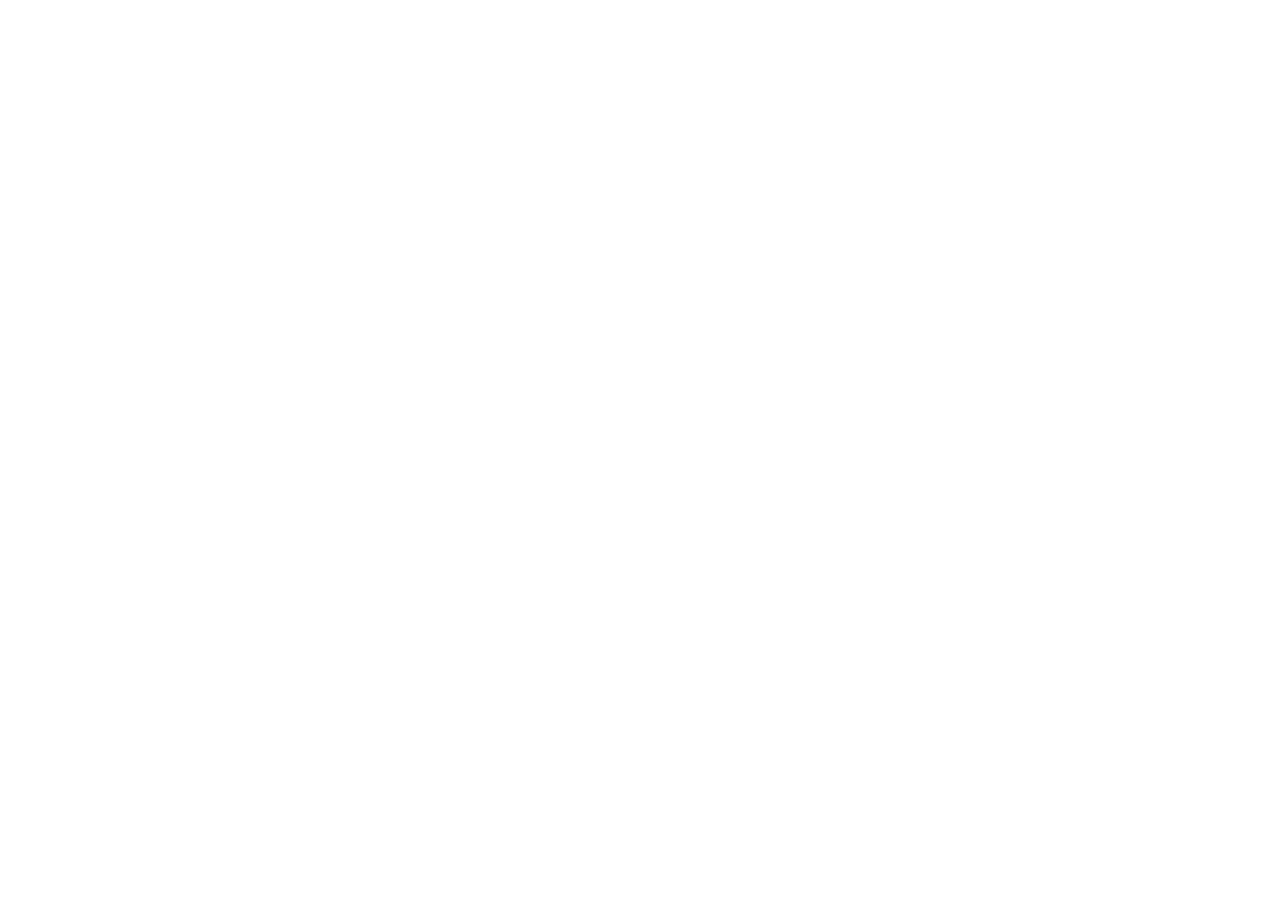
==== index.html @ fe78a45f "Updates" ====
<!doctype html><html lang="en"><head><meta charset="utf-8"/><meta name="viewport" content="width=device-width,initial-scale=1"/><meta name="theme-color" content="#000000"/><meta name="description" content="Web site created using create-react-app"/><link rel="shortcut icon" href="favicon.png"/><link rel="stylesheet" href="https://maxcdn.bootstrapcdn.com/bootstrap/4.0.0/css/bootstrap.min.css"><title>React App</title><link href="/sortingVisualizer/static/css/main.4b450bf9.chunk.css" rel="stylesheet"></head><body><noscript>You need to enable JavaScript to run this app.</noscript><div id="root"></div><script>!function(e){function r(r){for(var n,i,l=r[0],a=r[1],f=r[2],c=0,s=[];c<l.length;c++)i=l[c],Object.prototype.hasOwnProperty.call(o,i)&&o[i]&&s.push(o[i][0]),o[i]=0;for(n in a)Object.prototype.hasOwnProperty.call(a,n)&&(e[n]=a[n]);for(p&&p(r);s.length;)s.shift()();return u.push.apply(u,f||[]),t()}function t(){for(var e,r=0;r<u.length;r++){for(var t=u[r],n=!0,l=1;l<t.length;l++){var a=t[l];0!==o[a]&&(n=!1)}n&&(u.splice(r--,1),e=i(i.s=t[0]))}return e}var n={},o={1:0},u=[];function i(r){if(n[r])return n[r].exports;var t=n[r]={i:r,l:!1,exports:{}};return e[r].call(t.exports,t,t.exports,i),t.l=!0,t.exports}i.m=e,i.c=n,i.d=function(e,r,t){i.o(e,r)||Object.defineProperty(e,r,{enumerable:!0,get:t})},i.r=function(e){"undefined"!=typeof Symbol&&Symbol.toStringTag&&Object.defineProperty(e,Symbol.toStringTag,{value:"Module"}),Object.defineProperty(e,"__esModule",{value:!0})},i.t=function(e,r){if(1&r&&(e=i(e)),8&r)return e;if(4&r&&"object"==typeof e&&e&&e.__esModule)return e;var t=Object.create(null);if(i.r(t),Object.defineProperty(t,"default",{enumerable:!0,value:e}),2&r&&"string"!=typeof e)for(var n in e)i.d(t,n,function(r){return e[r]}.bind(null,n));return t},i.n=function(e){var r=e&&e.__esModule?function(){return e.default}:function(){return e};return i.d(r,"a",r),r},i.o=function(e,r){return Object.prototype.hasOwnProperty.call(e,r)},i.p="/sortingVisualizer/";var l=this.webpackJsonpsorting=this.webpackJsonpsorting||[],a=l.push.bind(l);l.push=r,l=l.slice();for(var f=0;f<l.length;f++)r(l[f]);var p=a;t()}([])</script><script src="/sortingVisualizer/static/js/2.4f3dba5c.chunk.js"></script><script src="/sortingVisualizer/static/js/main.773e5641.chunk.js"></script></body></html>
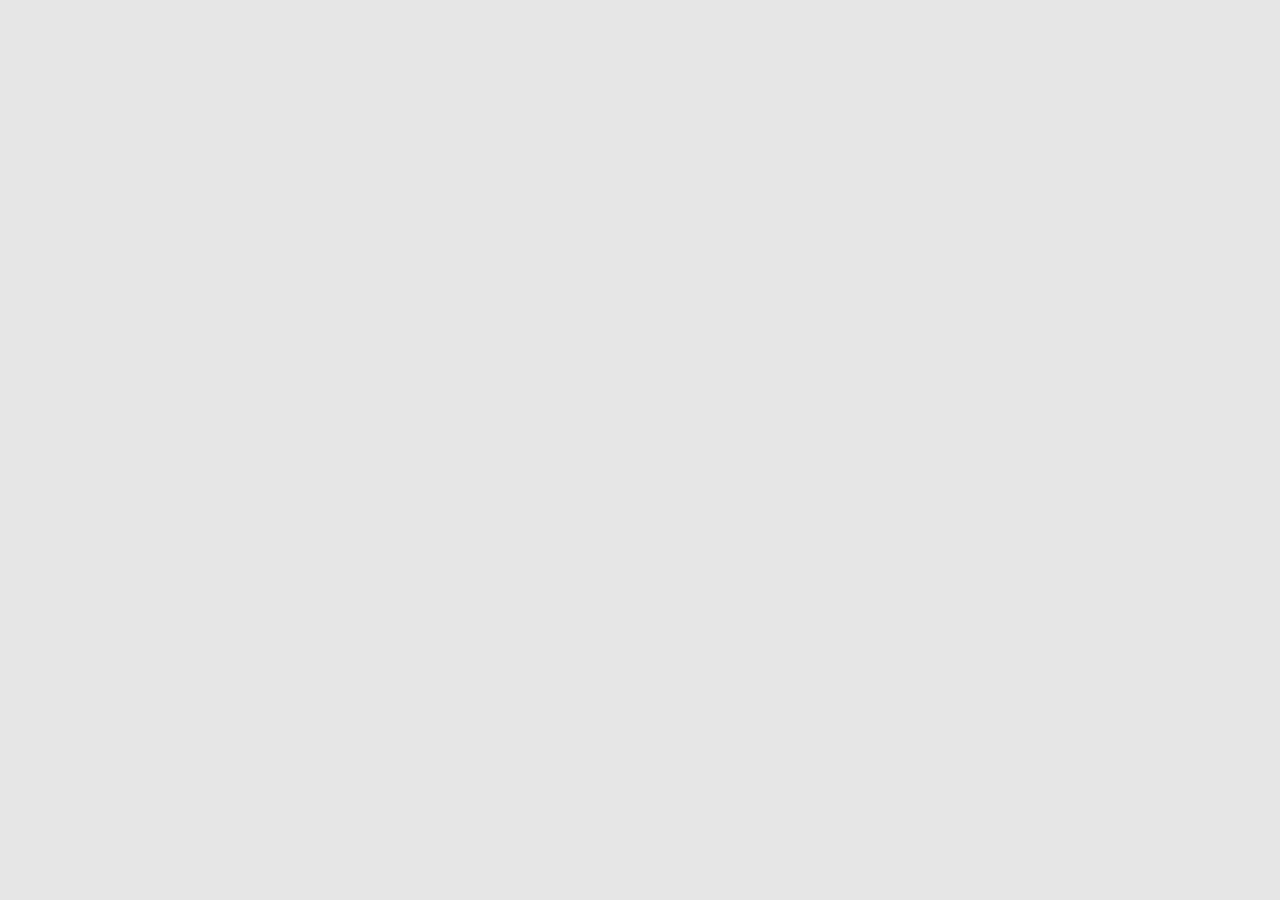
==== commit cb30f8fd: "Updates" ====
--- a/index.html
+++ b/index.html
@@ -1 +1 @@
-<!doctype html><html lang="en"><head><meta charset="utf-8"/><meta name="viewport" content="width=device-width,initial-scale=1"/><meta name="theme-color" content="#000000"/><meta name="description" content="Web site created using create-react-app"/><link rel="shortcut icon" href="favicon.png"/><link rel="stylesheet" href="https://maxcdn.bootstrapcdn.com/bootstrap/4.0.0/css/bootstrap.min.css"><title>React App</title><link href="/sortingVisualizer/static/css/main.4b450bf9.chunk.css" rel="stylesheet"></head><body><noscript>You need to enable JavaScript to run this app.</noscript><div id="root"></div><script>!function(e){function r(r){for(var n,i,l=r[0],a=r[1],f=r[2],c=0,s=[];c<l.length;c++)i=l[c],Object.prototype.hasOwnProperty.call(o,i)&&o[i]&&s.push(o[i][0]),o[i]=0;for(n in a)Object.prototype.hasOwnProperty.call(a,n)&&(e[n]=a[n]);for(p&&p(r);s.length;)s.shift()();return u.push.apply(u,f||[]),t()}function t(){for(var e,r=0;r<u.length;r++){for(var t=u[r],n=!0,l=1;l<t.length;l++){var a=t[l];0!==o[a]&&(n=!1)}n&&(u.splice(r--,1),e=i(i.s=t[0]))}return e}var n={},o={1:0},u=[];function i(r){if(n[r])return n[r].exports;var t=n[r]={i:r,l:!1,exports:{}};return e[r].call(t.exports,t,t.exports,i),t.l=!0,t.exports}i.m=e,i.c=n,i.d=function(e,r,t){i.o(e,r)||Object.defineProperty(e,r,{enumerable:!0,get:t})},i.r=function(e){"undefined"!=typeof Symbol&&Symbol.toStringTag&&Object.defineProperty(e,Symbol.toStringTag,{value:"Module"}),Object.defineProperty(e,"__esModule",{value:!0})},i.t=function(e,r){if(1&r&&(e=i(e)),8&r)return e;if(4&r&&"object"==typeof e&&e&&e.__esModule)return e;var t=Object.create(null);if(i.r(t),Object.defineProperty(t,"default",{enumerable:!0,value:e}),2&r&&"string"!=typeof e)for(var n in e)i.d(t,n,function(r){return e[r]}.bind(null,n));return t},i.n=function(e){var r=e&&e.__esModule?function(){return e.default}:function(){return e};return i.d(r,"a",r),r},i.o=function(e,r){return Object.prototype.hasOwnProperty.call(e,r)},i.p="/sortingVisualizer/";var l=this.webpackJsonpsorting=this.webpackJsonpsorting||[],a=l.push.bind(l);l.push=r,l=l.slice();for(var f=0;f<l.length;f++)r(l[f]);var p=a;t()}([])</script><script src="/sortingVisualizer/static/js/2.4f3dba5c.chunk.js"></script><script src="/sortingVisualizer/static/js/main.773e5641.chunk.js"></script></body></html>+<!doctype html><html lang="en"><head><meta charset="utf-8"/><meta name="viewport" content="width=device-width,initial-scale=1"/><meta name="theme-color" content="#000000"/><meta name="description" content="Web site created using create-react-app"/><link rel="shortcut icon" href="favicon.png"/><link rel="stylesheet" href="https://maxcdn.bootstrapcdn.com/bootstrap/4.0.0/css/bootstrap.min.css"><title>React App</title><link href="/static/css/main.4b450bf9.chunk.css" rel="stylesheet"></head><body><noscript>You need to enable JavaScript to run this app.</noscript><div id="root"></div><script>!function(e){function r(r){for(var n,i,l=r[0],f=r[1],a=r[2],c=0,s=[];c<l.length;c++)i=l[c],Object.prototype.hasOwnProperty.call(o,i)&&o[i]&&s.push(o[i][0]),o[i]=0;for(n in f)Object.prototype.hasOwnProperty.call(f,n)&&(e[n]=f[n]);for(p&&p(r);s.length;)s.shift()();return u.push.apply(u,a||[]),t()}function t(){for(var e,r=0;r<u.length;r++){for(var t=u[r],n=!0,l=1;l<t.length;l++){var f=t[l];0!==o[f]&&(n=!1)}n&&(u.splice(r--,1),e=i(i.s=t[0]))}return e}var n={},o={1:0},u=[];function i(r){if(n[r])return n[r].exports;var t=n[r]={i:r,l:!1,exports:{}};return e[r].call(t.exports,t,t.exports,i),t.l=!0,t.exports}i.m=e,i.c=n,i.d=function(e,r,t){i.o(e,r)||Object.defineProperty(e,r,{enumerable:!0,get:t})},i.r=function(e){"undefined"!=typeof Symbol&&Symbol.toStringTag&&Object.defineProperty(e,Symbol.toStringTag,{value:"Module"}),Object.defineProperty(e,"__esModule",{value:!0})},i.t=function(e,r){if(1&r&&(e=i(e)),8&r)return e;if(4&r&&"object"==typeof e&&e&&e.__esModule)return e;var t=Object.create(null);if(i.r(t),Object.defineProperty(t,"default",{enumerable:!0,value:e}),2&r&&"string"!=typeof e)for(var n in e)i.d(t,n,function(r){return e[r]}.bind(null,n));return t},i.n=function(e){var r=e&&e.__esModule?function(){return e.default}:function(){return e};return i.d(r,"a",r),r},i.o=function(e,r){return Object.prototype.hasOwnProperty.call(e,r)},i.p="/";var l=this.webpackJsonpsorting=this.webpackJsonpsorting||[],f=l.push.bind(l);l.push=r,l=l.slice();for(var a=0;a<l.length;a++)r(l[a]);var p=f;t()}([])</script><script src="/static/js/2.4f3dba5c.chunk.js"></script><script src="/static/js/main.34504a13.chunk.js"></script></body></html>--- a/static/css/main.4b450bf9.chunk.css
+++ b/static/css/main.4b450bf9.chunk.css
@@ -0,0 +1,2 @@
+body{margin:0;font-family:-apple-system,BlinkMacSystemFont,"Segoe UI","Roboto","Oxygen","Ubuntu","Cantarell","Fira Sans","Droid Sans","Helvetica Neue",sans-serif;-webkit-font-smoothing:antialiased;-moz-osx-font-smoothing:grayscale}.array-container,body{background-color:#e6e6e6}.array-container{width:100%;margin:5% 0 0;text-align:center;height:78vh}.slider{color:#000}h1{margin:0}.container{width:80%;margin:auto}.array-bar{color:red;background-color:#40e0d0;display:inline-block;margin:0 1px;text-align:center;font-weight:700;border-radius:10%}button{cursor:pointer;padding:5px;margin:5px;border:none;background-color:#556b2f;color:#fff;font-weight:700}.custom-select{position:relative;font-family:Arial}#select-selected{background-color:#1e90ff;color:#fff;height:32px;border:none;margin:3px;padding:5px;font-weight:700}.App{text-align:center}.App-logo{height:40vmin;pointer-events:none}@media (prefers-reduced-motion:no-preference){.App-logo{animation:App-logo-spin 20s linear infinite}}.App-header{background-color:#282c34;min-height:100vh;display:flex;flex-direction:column;align-items:center;justify-content:center;font-size:calc(10px + 2vmin);color:#fff}.App-link{color:#61dafb}@keyframes App-logo-spin{0%{transform:rotate(0deg)}to{transform:rotate(1turn)}}
+/*# sourceMappingURL=main.4b450bf9.chunk.css.map */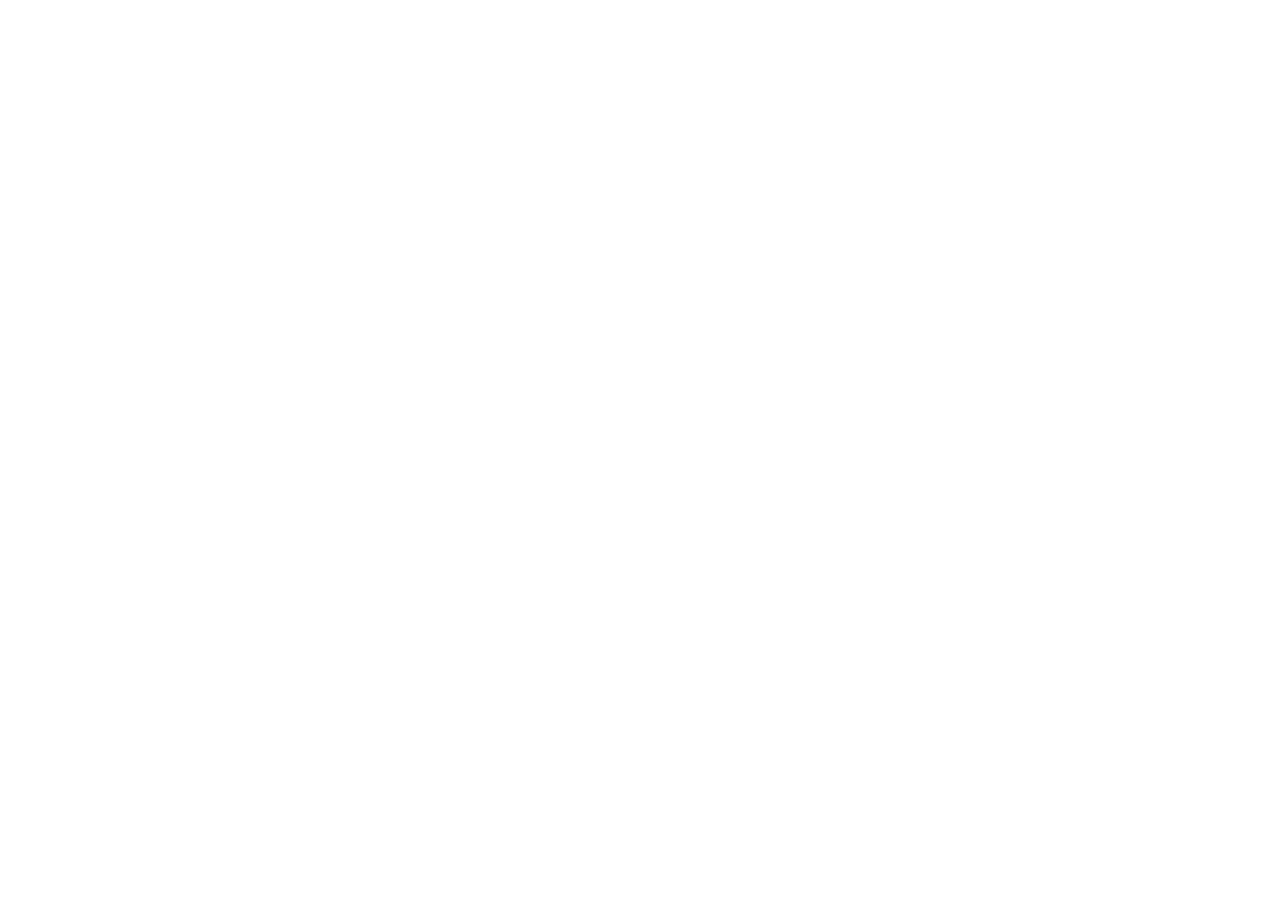
==== commit d6dc8a1f: "Updates" ====
--- a/index.html
+++ b/index.html
@@ -1 +1 @@
-<!doctype html><html lang="en"><head><meta charset="utf-8"/><meta name="viewport" content="width=device-width,initial-scale=1"/><meta name="theme-color" content="#000000"/><meta name="description" content="Web site created using create-react-app"/><link rel="shortcut icon" href="favicon.png"/><link rel="stylesheet" href="https://maxcdn.bootstrapcdn.com/bootstrap/4.0.0/css/bootstrap.min.css"><title>React App</title><link href="/static/css/main.4b450bf9.chunk.css" rel="stylesheet"></head><body><noscript>You need to enable JavaScript to run this app.</noscript><div id="root"></div><script>!function(e){function r(r){for(var n,i,l=r[0],f=r[1],a=r[2],c=0,s=[];c<l.length;c++)i=l[c],Object.prototype.hasOwnProperty.call(o,i)&&o[i]&&s.push(o[i][0]),o[i]=0;for(n in f)Object.prototype.hasOwnProperty.call(f,n)&&(e[n]=f[n]);for(p&&p(r);s.length;)s.shift()();return u.push.apply(u,a||[]),t()}function t(){for(var e,r=0;r<u.length;r++){for(var t=u[r],n=!0,l=1;l<t.length;l++){var f=t[l];0!==o[f]&&(n=!1)}n&&(u.splice(r--,1),e=i(i.s=t[0]))}return e}var n={},o={1:0},u=[];function i(r){if(n[r])return n[r].exports;var t=n[r]={i:r,l:!1,exports:{}};return e[r].call(t.exports,t,t.exports,i),t.l=!0,t.exports}i.m=e,i.c=n,i.d=function(e,r,t){i.o(e,r)||Object.defineProperty(e,r,{enumerable:!0,get:t})},i.r=function(e){"undefined"!=typeof Symbol&&Symbol.toStringTag&&Object.defineProperty(e,Symbol.toStringTag,{value:"Module"}),Object.defineProperty(e,"__esModule",{value:!0})},i.t=function(e,r){if(1&r&&(e=i(e)),8&r)return e;if(4&r&&"object"==typeof e&&e&&e.__esModule)return e;var t=Object.create(null);if(i.r(t),Object.defineProperty(t,"default",{enumerable:!0,value:e}),2&r&&"string"!=typeof e)for(var n in e)i.d(t,n,function(r){return e[r]}.bind(null,n));return t},i.n=function(e){var r=e&&e.__esModule?function(){return e.default}:function(){return e};return i.d(r,"a",r),r},i.o=function(e,r){return Object.prototype.hasOwnProperty.call(e,r)},i.p="/";var l=this.webpackJsonpsorting=this.webpackJsonpsorting||[],f=l.push.bind(l);l.push=r,l=l.slice();for(var a=0;a<l.length;a++)r(l[a]);var p=f;t()}([])</script><script src="/static/js/2.4f3dba5c.chunk.js"></script><script src="/static/js/main.34504a13.chunk.js"></script></body></html>+<!doctype html><html lang="en"><head><meta charset="utf-8"/><meta name="viewport" content="width=device-width,initial-scale=1"/><meta name="theme-color" content="#000000"/><meta name="description" content="Web site created using create-react-app"/><link rel="shortcut icon" href="favicon.png"/><link rel="stylesheet" href="https://maxcdn.bootstrapcdn.com/bootstrap/4.0.0/css/bootstrap.min.css"><title>React App</title><link href="/visualizer/static/css/main.98afc8fb.chunk.css" rel="stylesheet"></head><body><noscript>You need to enable JavaScript to run this app.</noscript><div id="root"></div><script>!function(e){function r(r){for(var n,i,l=r[0],a=r[1],f=r[2],c=0,s=[];c<l.length;c++)i=l[c],Object.prototype.hasOwnProperty.call(o,i)&&o[i]&&s.push(o[i][0]),o[i]=0;for(n in a)Object.prototype.hasOwnProperty.call(a,n)&&(e[n]=a[n]);for(p&&p(r);s.length;)s.shift()();return u.push.apply(u,f||[]),t()}function t(){for(var e,r=0;r<u.length;r++){for(var t=u[r],n=!0,l=1;l<t.length;l++){var a=t[l];0!==o[a]&&(n=!1)}n&&(u.splice(r--,1),e=i(i.s=t[0]))}return e}var n={},o={1:0},u=[];function i(r){if(n[r])return n[r].exports;var t=n[r]={i:r,l:!1,exports:{}};return e[r].call(t.exports,t,t.exports,i),t.l=!0,t.exports}i.m=e,i.c=n,i.d=function(e,r,t){i.o(e,r)||Object.defineProperty(e,r,{enumerable:!0,get:t})},i.r=function(e){"undefined"!=typeof Symbol&&Symbol.toStringTag&&Object.defineProperty(e,Symbol.toStringTag,{value:"Module"}),Object.defineProperty(e,"__esModule",{value:!0})},i.t=function(e,r){if(1&r&&(e=i(e)),8&r)return e;if(4&r&&"object"==typeof e&&e&&e.__esModule)return e;var t=Object.create(null);if(i.r(t),Object.defineProperty(t,"default",{enumerable:!0,value:e}),2&r&&"string"!=typeof e)for(var n in e)i.d(t,n,function(r){return e[r]}.bind(null,n));return t},i.n=function(e){var r=e&&e.__esModule?function(){return e.default}:function(){return e};return i.d(r,"a",r),r},i.o=function(e,r){return Object.prototype.hasOwnProperty.call(e,r)},i.p="/visualizer/";var l=this.webpackJsonpsorting=this.webpackJsonpsorting||[],a=l.push.bind(l);l.push=r,l=l.slice();for(var f=0;f<l.length;f++)r(l[f]);var p=a;t()}([])</script><script src="/visualizer/static/js/2.1d39cf2f.chunk.js"></script><script src="/visualizer/static/js/main.0e964fc7.chunk.js"></script></body></html>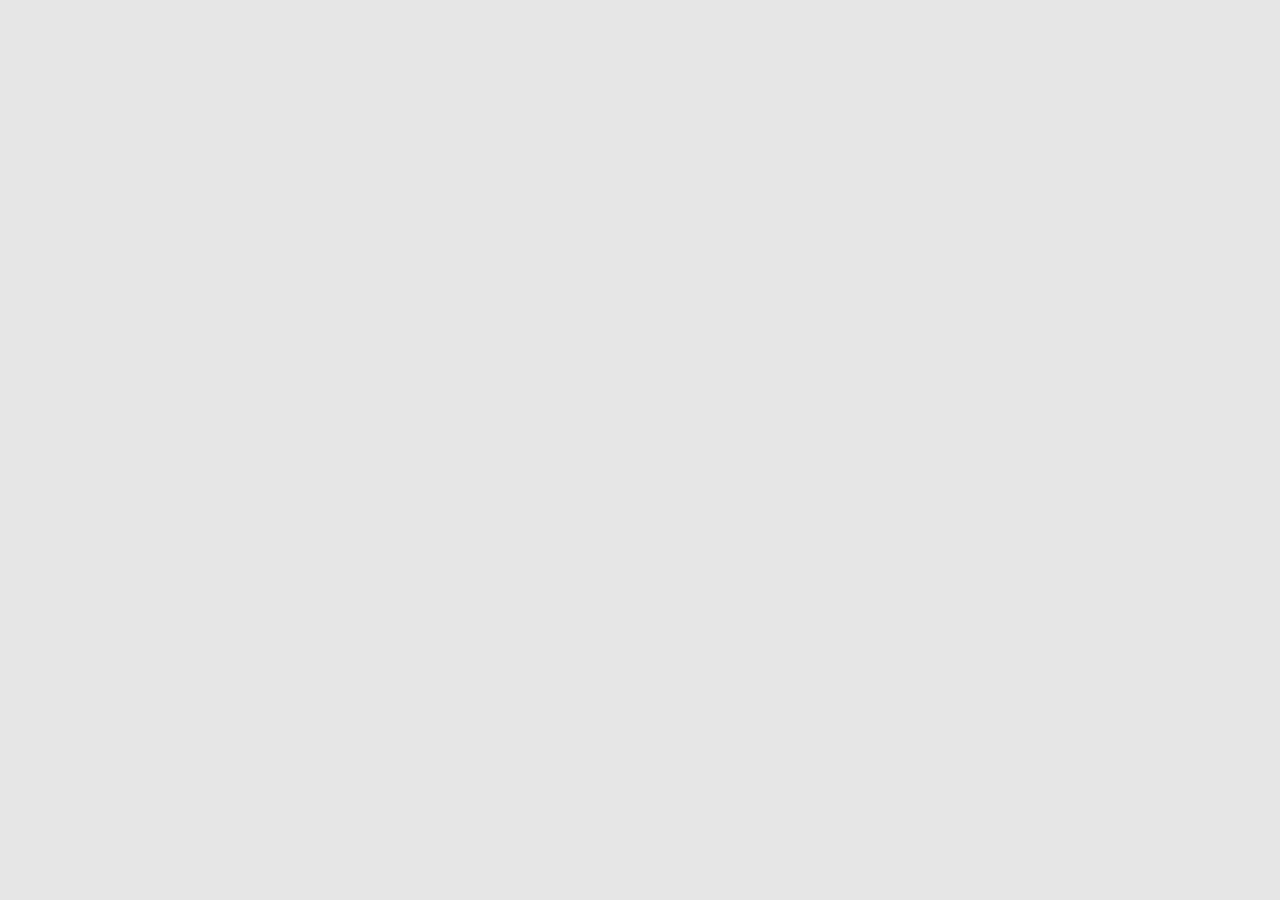
==== commit 8f2d630c: "Updates" ====
--- a/index.html
+++ b/index.html
@@ -1 +1 @@
-<!doctype html><html lang="en"><head><meta charset="utf-8"/><meta name="viewport" content="width=device-width,initial-scale=1"/><meta name="theme-color" content="#000000"/><meta name="description" content="Web site created using create-react-app"/><link rel="shortcut icon" href="favicon.png"/><link rel="stylesheet" href="https://maxcdn.bootstrapcdn.com/bootstrap/4.0.0/css/bootstrap.min.css"><title>React App</title><link href="/visualizer/static/css/main.98afc8fb.chunk.css" rel="stylesheet"></head><body><noscript>You need to enable JavaScript to run this app.</noscript><div id="root"></div><script>!function(e){function r(r){for(var n,i,l=r[0],a=r[1],f=r[2],c=0,s=[];c<l.length;c++)i=l[c],Object.prototype.hasOwnProperty.call(o,i)&&o[i]&&s.push(o[i][0]),o[i]=0;for(n in a)Object.prototype.hasOwnProperty.call(a,n)&&(e[n]=a[n]);for(p&&p(r);s.length;)s.shift()();return u.push.apply(u,f||[]),t()}function t(){for(var e,r=0;r<u.length;r++){for(var t=u[r],n=!0,l=1;l<t.length;l++){var a=t[l];0!==o[a]&&(n=!1)}n&&(u.splice(r--,1),e=i(i.s=t[0]))}return e}var n={},o={1:0},u=[];function i(r){if(n[r])return n[r].exports;var t=n[r]={i:r,l:!1,exports:{}};return e[r].call(t.exports,t,t.exports,i),t.l=!0,t.exports}i.m=e,i.c=n,i.d=function(e,r,t){i.o(e,r)||Object.defineProperty(e,r,{enumerable:!0,get:t})},i.r=function(e){"undefined"!=typeof Symbol&&Symbol.toStringTag&&Object.defineProperty(e,Symbol.toStringTag,{value:"Module"}),Object.defineProperty(e,"__esModule",{value:!0})},i.t=function(e,r){if(1&r&&(e=i(e)),8&r)return e;if(4&r&&"object"==typeof e&&e&&e.__esModule)return e;var t=Object.create(null);if(i.r(t),Object.defineProperty(t,"default",{enumerable:!0,value:e}),2&r&&"string"!=typeof e)for(var n in e)i.d(t,n,function(r){return e[r]}.bind(null,n));return t},i.n=function(e){var r=e&&e.__esModule?function(){return e.default}:function(){return e};return i.d(r,"a",r),r},i.o=function(e,r){return Object.prototype.hasOwnProperty.call(e,r)},i.p="/visualizer/";var l=this.webpackJsonpsorting=this.webpackJsonpsorting||[],a=l.push.bind(l);l.push=r,l=l.slice();for(var f=0;f<l.length;f++)r(l[f]);var p=a;t()}([])</script><script src="/visualizer/static/js/2.1d39cf2f.chunk.js"></script><script src="/visualizer/static/js/main.0e964fc7.chunk.js"></script></body></html>+<!doctype html><html lang="en"><head><meta charset="utf-8"/><meta name="viewport" content="width=device-width,initial-scale=1"/><meta name="theme-color" content="#000000"/><meta name="description" content="Web site created using create-react-app"/><link rel="shortcut icon" href="favicon.png"/><link rel="stylesheet" href="https://maxcdn.bootstrapcdn.com/bootstrap/4.0.0/css/bootstrap.min.css"><title>React App</title><link href="/static/css/main.98afc8fb.chunk.css" rel="stylesheet"></head><body><noscript>You need to enable JavaScript to run this app.</noscript><div id="root"></div><script>!function(e){function r(r){for(var n,i,l=r[0],f=r[1],a=r[2],c=0,s=[];c<l.length;c++)i=l[c],Object.prototype.hasOwnProperty.call(o,i)&&o[i]&&s.push(o[i][0]),o[i]=0;for(n in f)Object.prototype.hasOwnProperty.call(f,n)&&(e[n]=f[n]);for(p&&p(r);s.length;)s.shift()();return u.push.apply(u,a||[]),t()}function t(){for(var e,r=0;r<u.length;r++){for(var t=u[r],n=!0,l=1;l<t.length;l++){var f=t[l];0!==o[f]&&(n=!1)}n&&(u.splice(r--,1),e=i(i.s=t[0]))}return e}var n={},o={1:0},u=[];function i(r){if(n[r])return n[r].exports;var t=n[r]={i:r,l:!1,exports:{}};return e[r].call(t.exports,t,t.exports,i),t.l=!0,t.exports}i.m=e,i.c=n,i.d=function(e,r,t){i.o(e,r)||Object.defineProperty(e,r,{enumerable:!0,get:t})},i.r=function(e){"undefined"!=typeof Symbol&&Symbol.toStringTag&&Object.defineProperty(e,Symbol.toStringTag,{value:"Module"}),Object.defineProperty(e,"__esModule",{value:!0})},i.t=function(e,r){if(1&r&&(e=i(e)),8&r)return e;if(4&r&&"object"==typeof e&&e&&e.__esModule)return e;var t=Object.create(null);if(i.r(t),Object.defineProperty(t,"default",{enumerable:!0,value:e}),2&r&&"string"!=typeof e)for(var n in e)i.d(t,n,function(r){return e[r]}.bind(null,n));return t},i.n=function(e){var r=e&&e.__esModule?function(){return e.default}:function(){return e};return i.d(r,"a",r),r},i.o=function(e,r){return Object.prototype.hasOwnProperty.call(e,r)},i.p="/";var l=this.webpackJsonpsorting=this.webpackJsonpsorting||[],f=l.push.bind(l);l.push=r,l=l.slice();for(var a=0;a<l.length;a++)r(l[a]);var p=f;t()}([])</script><script src="/static/js/2.1b96887e.chunk.js"></script><script src="/static/js/main.78444271.chunk.js"></script></body></html>--- a/static/css/main.98afc8fb.chunk.css
+++ b/static/css/main.98afc8fb.chunk.css
@@ -0,0 +1,2 @@
+body{margin:0;font-family:-apple-system,BlinkMacSystemFont,"Segoe UI","Roboto","Oxygen","Ubuntu","Cantarell","Fira Sans","Droid Sans","Helvetica Neue",sans-serif;-webkit-font-smoothing:antialiased;-moz-osx-font-smoothing:grayscale}.array-container,body{background-color:rgb(230 230 230)}.array-container{width:100%;margin:5% 0 0;text-align:center;height:78vh}.slider{color:#000}h1{margin:0}.container{width:80%;margin:auto}.array-bar{color:red;background-color:#40e0d0;display:inline-block;margin:0 1px;text-align:center;font-weight:700;border-radius:10%}button{cursor:pointer;padding:5px;margin:5px;border:none;background-color:#556b2f;color:#fff;font-weight:700}.custom-select{position:relative;font-family:Arial}#select-selected{background-color:#1e90ff;color:#fff;height:32px;border:none;margin:3px;padding:5px;font-weight:700}.App{text-align:center}.App-logo{height:40vmin;pointer-events:none}@media (prefers-reduced-motion:no-preference){.App-logo{-webkit-animation:App-logo-spin 20s linear infinite;animation:App-logo-spin 20s linear infinite}}.App-header{background-color:#282c34;min-height:100vh;display:flex;flex-direction:column;align-items:center;justify-content:center;font-size:calc(10px + 2vmin);color:#fff}.App-link{color:#61dafb}@-webkit-keyframes App-logo-spin{0%{transform:rotate(0deg)}to{transform:rotate(1turn)}}@keyframes App-logo-spin{0%{transform:rotate(0deg)}to{transform:rotate(1turn)}}
+/*# sourceMappingURL=main.98afc8fb.chunk.css.map */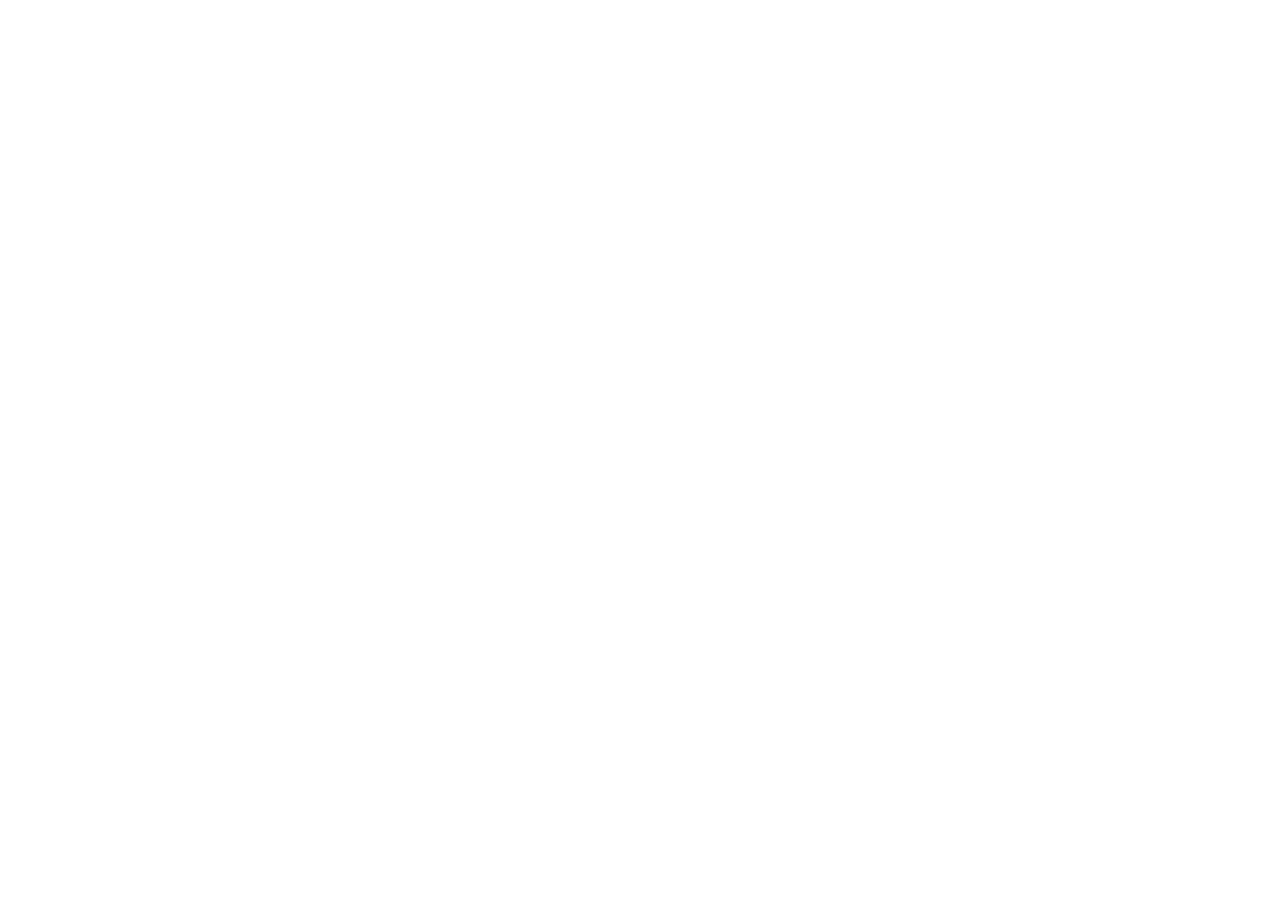
==== commit 35dfdbae: "Updates" ====
--- a/index.html
+++ b/index.html
@@ -1 +1 @@
-<!doctype html><html lang="en"><head><meta charset="utf-8"/><meta name="viewport" content="width=device-width,initial-scale=1"/><meta name="theme-color" content="#000000"/><meta name="description" content="Web site created using create-react-app"/><link rel="shortcut icon" href="favicon.png"/><link rel="stylesheet" href="https://maxcdn.bootstrapcdn.com/bootstrap/4.0.0/css/bootstrap.min.css"><title>React App</title><link href="/static/css/main.98afc8fb.chunk.css" rel="stylesheet"></head><body><noscript>You need to enable JavaScript to run this app.</noscript><div id="root"></div><script>!function(e){function r(r){for(var n,i,l=r[0],f=r[1],a=r[2],c=0,s=[];c<l.length;c++)i=l[c],Object.prototype.hasOwnProperty.call(o,i)&&o[i]&&s.push(o[i][0]),o[i]=0;for(n in f)Object.prototype.hasOwnProperty.call(f,n)&&(e[n]=f[n]);for(p&&p(r);s.length;)s.shift()();return u.push.apply(u,a||[]),t()}function t(){for(var e,r=0;r<u.length;r++){for(var t=u[r],n=!0,l=1;l<t.length;l++){var f=t[l];0!==o[f]&&(n=!1)}n&&(u.splice(r--,1),e=i(i.s=t[0]))}return e}var n={},o={1:0},u=[];function i(r){if(n[r])return n[r].exports;var t=n[r]={i:r,l:!1,exports:{}};return e[r].call(t.exports,t,t.exports,i),t.l=!0,t.exports}i.m=e,i.c=n,i.d=function(e,r,t){i.o(e,r)||Object.defineProperty(e,r,{enumerable:!0,get:t})},i.r=function(e){"undefined"!=typeof Symbol&&Symbol.toStringTag&&Object.defineProperty(e,Symbol.toStringTag,{value:"Module"}),Object.defineProperty(e,"__esModule",{value:!0})},i.t=function(e,r){if(1&r&&(e=i(e)),8&r)return e;if(4&r&&"object"==typeof e&&e&&e.__esModule)return e;var t=Object.create(null);if(i.r(t),Object.defineProperty(t,"default",{enumerable:!0,value:e}),2&r&&"string"!=typeof e)for(var n in e)i.d(t,n,function(r){return e[r]}.bind(null,n));return t},i.n=function(e){var r=e&&e.__esModule?function(){return e.default}:function(){return e};return i.d(r,"a",r),r},i.o=function(e,r){return Object.prototype.hasOwnProperty.call(e,r)},i.p="/";var l=this.webpackJsonpsorting=this.webpackJsonpsorting||[],f=l.push.bind(l);l.push=r,l=l.slice();for(var a=0;a<l.length;a++)r(l[a]);var p=f;t()}([])</script><script src="/static/js/2.1b96887e.chunk.js"></script><script src="/static/js/main.78444271.chunk.js"></script></body></html>+<!doctype html><html lang="en"><head><meta charset="utf-8"/><meta name="viewport" content="width=device-width,initial-scale=1"/><meta name="theme-color" content="#000000"/><meta name="description" content="Web site created using create-react-app"/><link rel="shortcut icon" href="favicon.png"/><link rel="stylesheet" href="https://maxcdn.bootstrapcdn.com/bootstrap/4.0.0/css/bootstrap.min.css"><title>React App</title><link href="/sortingVisualizer/static/css/main.98afc8fb.chunk.css" rel="stylesheet"></head><body><noscript>You need to enable JavaScript to run this app.</noscript><div id="root"></div><script>!function(e){function r(r){for(var n,i,l=r[0],a=r[1],f=r[2],c=0,s=[];c<l.length;c++)i=l[c],Object.prototype.hasOwnProperty.call(o,i)&&o[i]&&s.push(o[i][0]),o[i]=0;for(n in a)Object.prototype.hasOwnProperty.call(a,n)&&(e[n]=a[n]);for(p&&p(r);s.length;)s.shift()();return u.push.apply(u,f||[]),t()}function t(){for(var e,r=0;r<u.length;r++){for(var t=u[r],n=!0,l=1;l<t.length;l++){var a=t[l];0!==o[a]&&(n=!1)}n&&(u.splice(r--,1),e=i(i.s=t[0]))}return e}var n={},o={1:0},u=[];function i(r){if(n[r])return n[r].exports;var t=n[r]={i:r,l:!1,exports:{}};return e[r].call(t.exports,t,t.exports,i),t.l=!0,t.exports}i.m=e,i.c=n,i.d=function(e,r,t){i.o(e,r)||Object.defineProperty(e,r,{enumerable:!0,get:t})},i.r=function(e){"undefined"!=typeof Symbol&&Symbol.toStringTag&&Object.defineProperty(e,Symbol.toStringTag,{value:"Module"}),Object.defineProperty(e,"__esModule",{value:!0})},i.t=function(e,r){if(1&r&&(e=i(e)),8&r)return e;if(4&r&&"object"==typeof e&&e&&e.__esModule)return e;var t=Object.create(null);if(i.r(t),Object.defineProperty(t,"default",{enumerable:!0,value:e}),2&r&&"string"!=typeof e)for(var n in e)i.d(t,n,function(r){return e[r]}.bind(null,n));return t},i.n=function(e){var r=e&&e.__esModule?function(){return e.default}:function(){return e};return i.d(r,"a",r),r},i.o=function(e,r){return Object.prototype.hasOwnProperty.call(e,r)},i.p="/sortingVisualizer/";var l=this.webpackJsonpsorting=this.webpackJsonpsorting||[],a=l.push.bind(l);l.push=r,l=l.slice();for(var f=0;f<l.length;f++)r(l[f]);var p=a;t()}([])</script><script src="/sortingVisualizer/static/js/2.1b96887e.chunk.js"></script><script src="/sortingVisualizer/static/js/main.82df2c25.chunk.js"></script></body></html>